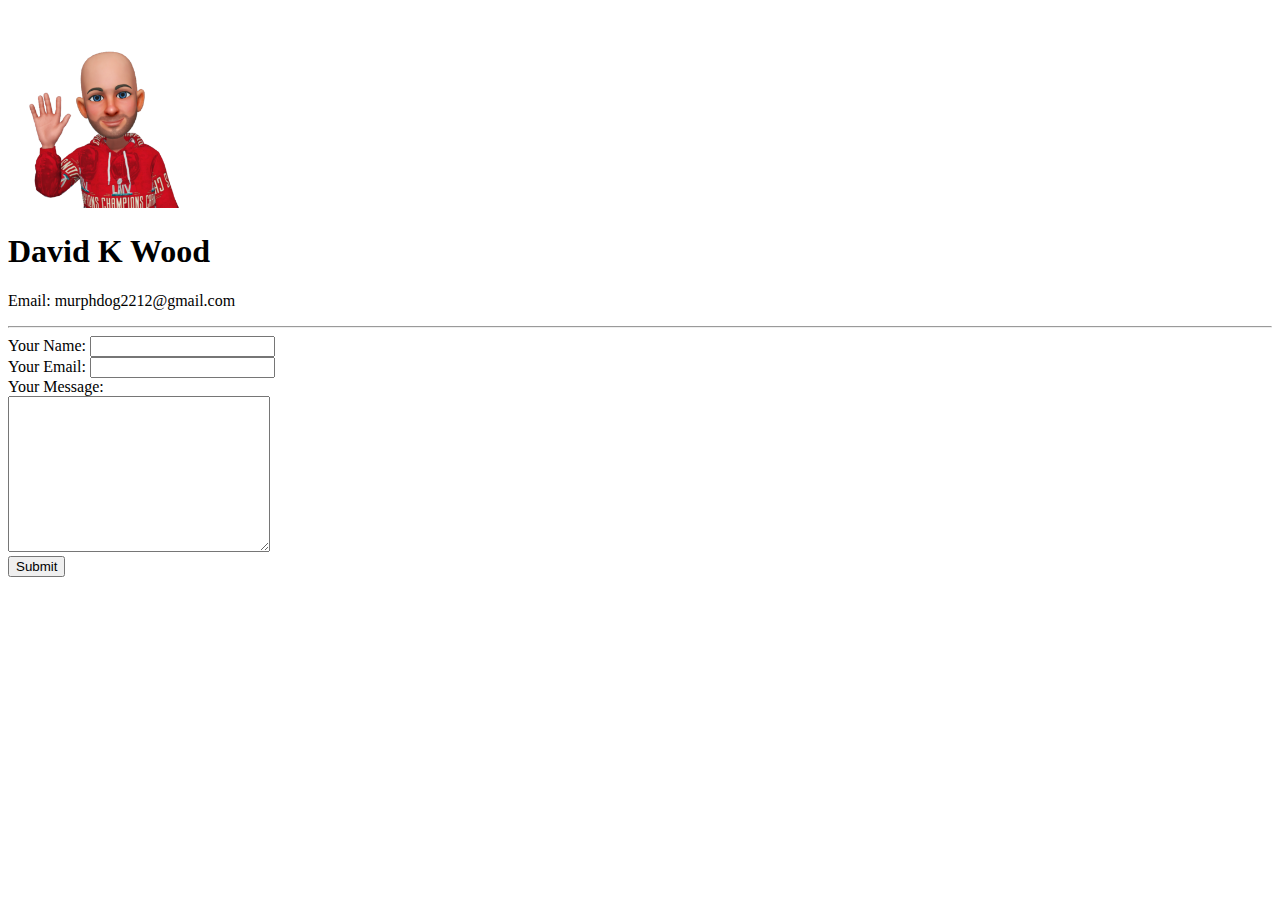
==== contact_me.html @ 1782708e "Added initial CV website files" ====
<!DOCTYPE html>
<html lang="en">
<head>
    <meta charset="UTF-8">
    <meta http-equiv="X-UA-Compatible" content="IE=edge">
    <meta name="viewport" content="width=device-width, initial-scale=1.0">
    <title>Contact Me</title>
</head>
<body>
    <img src="images/DavidWood_emoji.png" alt="david wood emoji profile picture" width="200">
    <h1>David K Wood</h1>
    <p>Email: murphdog2212@gmail.com</p>
    <hr>
    <form action="mailto:murphdog2212@gmail.com" method="post" enctype="text/plain">
        <label for="name">Your Name:</label>
        <input type="text" name="yourName" id="name"><br>
        <label for="email">Your Email:</label>
        <input type="email" name="yourEmail" id="email"><br>
        <label for="">Your Message:</label><br>
        <textarea name="yourMessage" id="" cols="30" rows="10"></textarea><br>
        <input type="submit">
    </form>
</body>
</html>
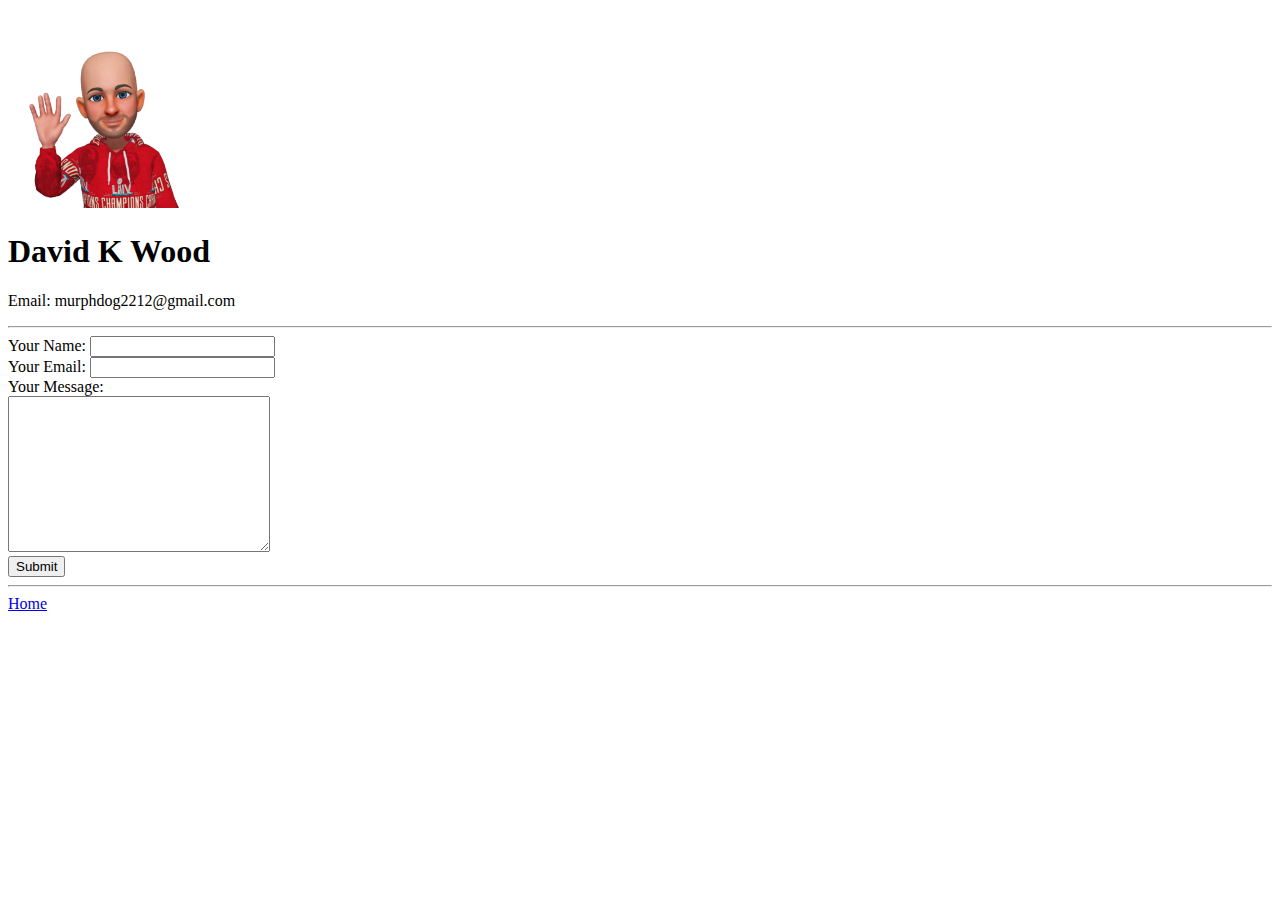
==== commit ccd7abc8: "Home page links" ====
--- a/contact_me.html
+++ b/contact_me.html
@@ -20,5 +20,7 @@
         <textarea name="yourMessage" id="" cols="30" rows="10"></textarea><br>
         <input type="submit">
     </form>
+    <hr>
+    <a href="index.html">Home</a>
 </body>
 </html>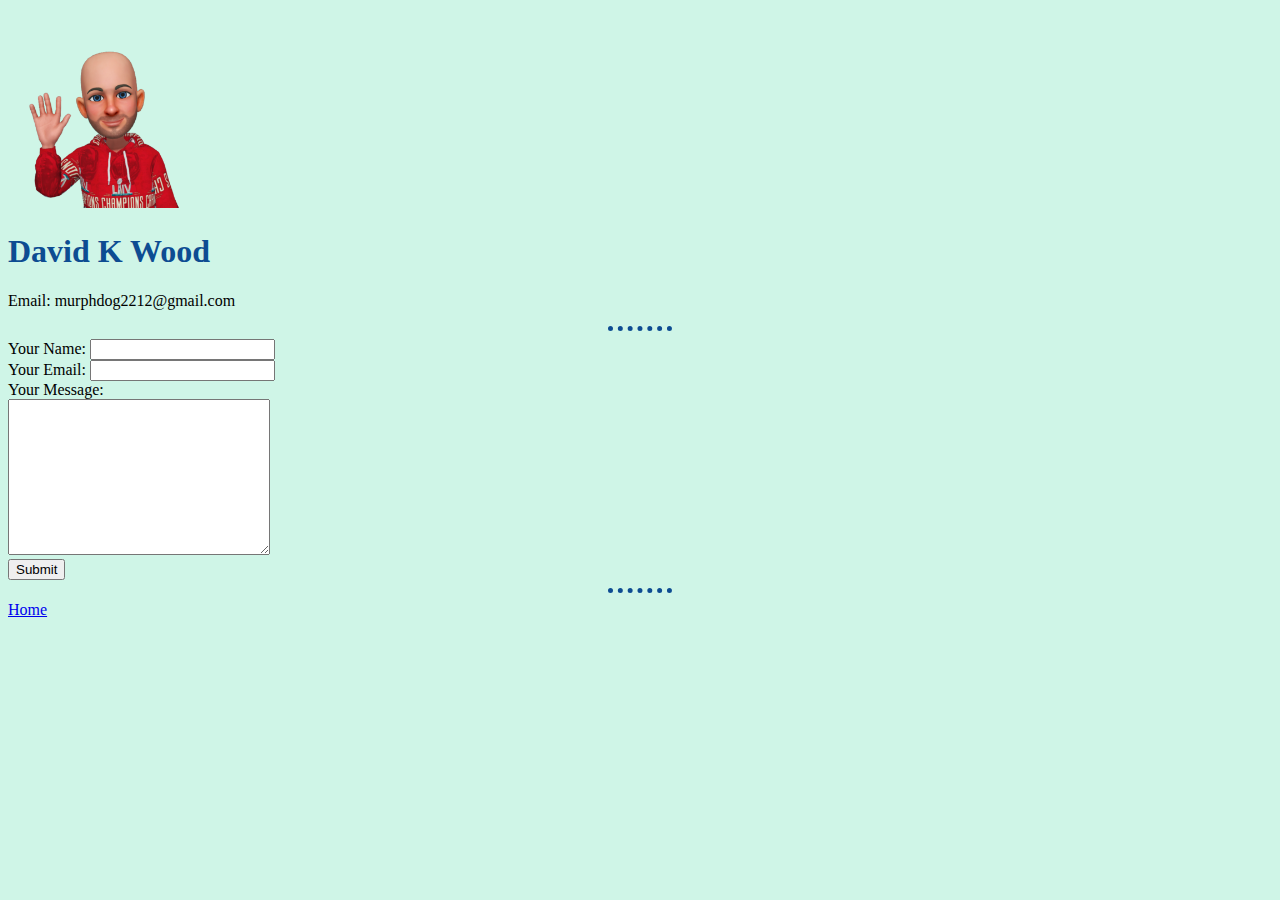
==== commit fd3cefed: "Added external CSS" ====
--- a/contact_me.html
+++ b/contact_me.html
@@ -5,6 +5,7 @@
     <meta http-equiv="X-UA-Compatible" content="IE=edge">
     <meta name="viewport" content="width=device-width, initial-scale=1.0">
     <title>Contact Me</title>
+    <link rel="stylesheet" href="css/styles.css">
 </head>
 <body>
     <img src="images/DavidWood_emoji.png" alt="david wood emoji profile picture" width="200">
--- a/css/styles.css
+++ b/css/styles.css
@@ -0,0 +1,24 @@
+/* ----- Global CSS ----- */
+
+body {
+    background-color: #CFF5E7;
+}
+
+h1 {
+    color: #0D4C92;
+}
+
+h3 {
+    color: #59C1BD;
+}
+
+hr {
+    border-style: dotted none none;
+    border-color: #0D4C92;
+    border-width: 5px;
+    width: 5%;
+}
+
+img {
+    height: 200px;
+}
